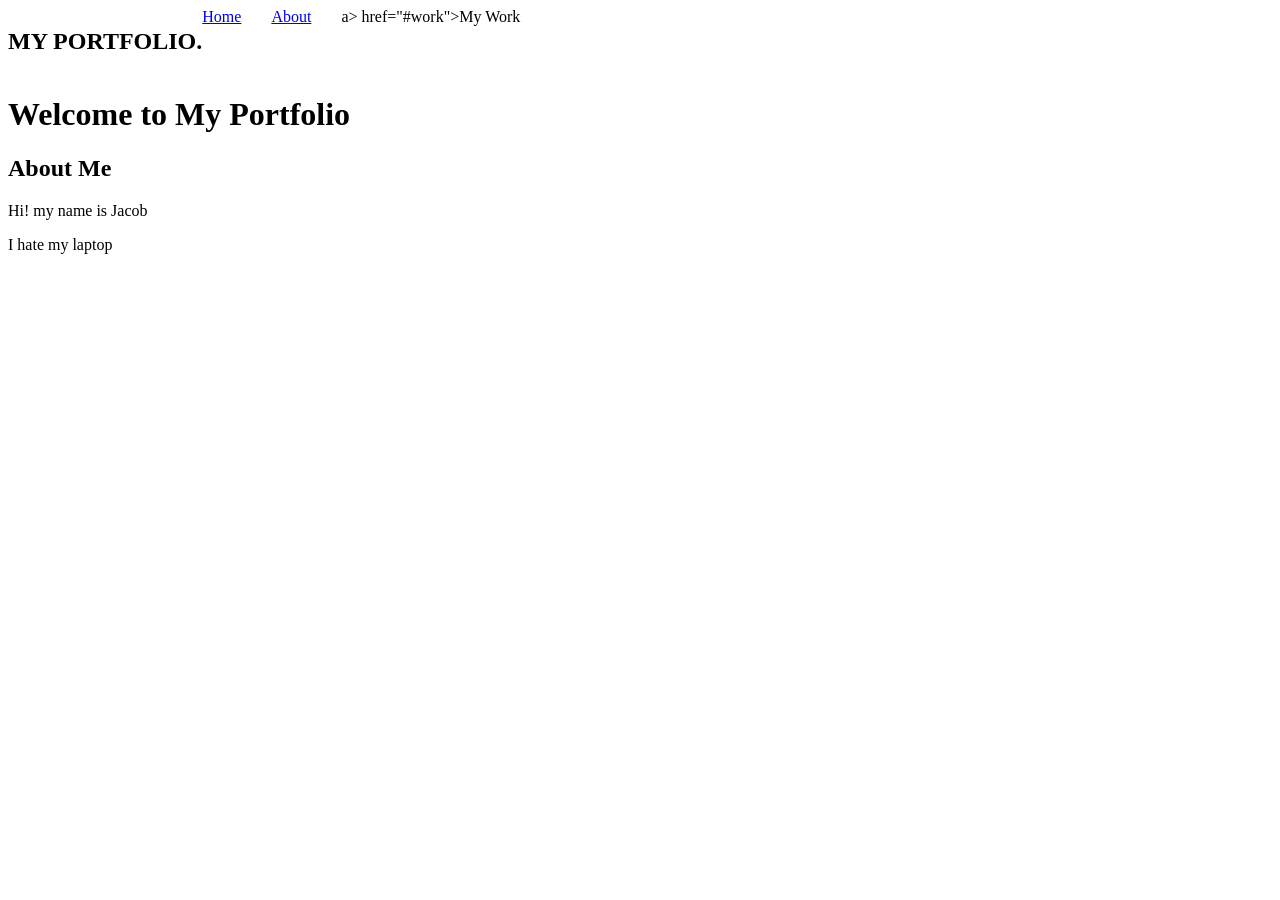
==== index.html @ 8d76a69f "updates" ====
<!DOCTYPE html> 
<html lang="en">
<head> 
<title>My Portfolio</title>
<link rel="stylesheet" href="style.css">
</head>
<nav>
    <h2 class="logo">MY PORTFOLIO.</h2>

    <div class="nav-links">
        <a href="#home">Home</a>
        <a href="#about">About</a>
        a> href="#work">My Work</a>
        </div>
        
</nav>
<body>
<h1>Welcome to My Portfolio</h1>
<h2>About Me</h2>
<p>Hi! my name is Jacob</p>
<p>I hate my laptop</p>
</body>
</html>
---- style.css ----
body {
    backround-colour: lightblue
font-family: Arial, sans-serif
}


nav {
    display: flex;
    justify-content: space-between
    align-items: center;
    backroundcolour:  #1d1d1d 
    padding: 20px 40px;

}



logo {
    colour: white 
    font size: 22px
    font-weight: bold;
    margin: 0;

} 



.nav-links  {
    display: flex;
    gap: 30px

}


.navlinks a {
    colour: white;
}
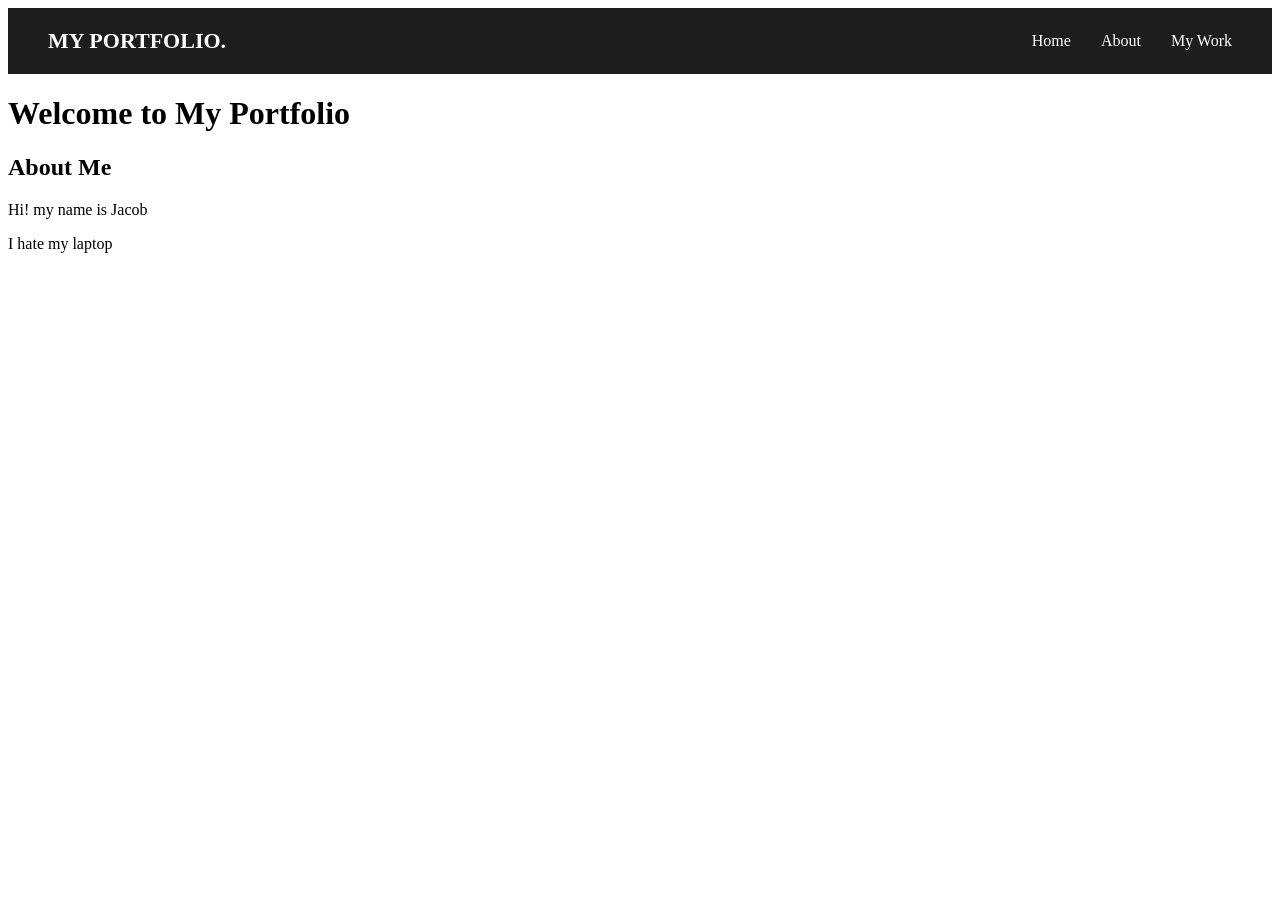
==== commit 1f9f4bed: "changes" ====
--- a/index.html
+++ b/index.html
@@ -1,23 +1,24 @@
-<!DOCTYPE html> 
+<!doctype html>
 <html lang="en">
-<head> 
-<title>My Portfolio</title>
-<link rel="stylesheet" href="style.css">
-</head>
-<nav>
+  <head>
+    <title>My Portfolio</title>
+    <link rel="stylesheet" href="style.css" />
+  </head>
+  <nav>
     <h2 class="logo">MY PORTFOLIO.</h2>
+    <div class="nav-links">
+      <a href="index.html">Home</a>
+      <a href="about.html">About</a>
+      <a href="work.html">My Work</a>
+    </div>
+  </nav>
 
-    <div class="nav-links">
-        <a href="#home">Home</a>
-        <a href="#about">About</a>
-        a> href="#work">My Work</a>
-        </div>
-        
-</nav>
-<body>
-<h1>Welcome to My Portfolio</h1>
-<h2>About Me</h2>
-<p>Hi! my name is Jacob</p>
-<p>I hate my laptop</p>
-</body>
+  <body>
+    <h1>Welcome to My Portfolio</h1>
+    <h2>About Me</h2>
+    <p>Hi! my name is Jacob</p>
+    <p>I hate my laptop</p>
+  </body>
 </html>
+
+
--- a/style.css
+++ b/style.css
@@ -1,37 +1,85 @@
-body {
-    backround-colour: lightblue
-font-family: Arial, sans-serif
+/* Top Navigation Bar */
+nav {
+  display: flex;
+  justify-content: space-between;
+  align-items: center;
+  background-color: #1d1d1d;
+  padding: 20px 40px;
 }
 
-
-nav {
-    display: flex;
-    justify-content: space-between
-    align-items: center;
-    backroundcolour:  #1d1d1d 
-    padding: 20px 40px;
-
+/* Portfolio Logo */
+.logo {
+  color: white;
+  font-size: 22px;
+  font-weight: bold;
+  margin: 0;
 }
 
-
-
-logo {
-    colour: white 
-    font size: 22px
-    font-weight: bold;
-    margin: 0;
-
-} 
-
-
-
-.nav-links  {
-    display: flex;
-    gap: 30px
-
+/* Navigation Links */
+.nav-links {
+  display: flex;
+  gap: 30px;
 }
 
+/* Link Styling */
+.nav-links a {
+  color: white;
+  text-decoration: none;
+  font-size: 16px;
+}
 
-.navlinks a {
-    colour: white;
+/* Hover Effect */
+.nav-links a:hover {
+  color: #f4de50;
 }
+
+/* ABOUT PAGE */
+
+.about-grid {
+  display: grid;
+  grid-template-columns: 1fr 1fr;
+  gap: 40px;
+  padding: 40px;
+}
+
+.about-grid h1 {
+  font-size: 24px;
+  font-weight: normal;
+  margin: 0;
+}
+
+.intro p {
+  font-size: 25px;
+  line-height: 1.2;
+  margin: 0;
+}
+
+/* ABOUT IMG */
+
+.profile p {
+  font-size: 12px;
+}
+
+.profile img {
+  width: 100%;
+  max-width: 350px;
+  height: 300px;
+  object-fit: cover;
+}
+
+.experience {
+  padding-top: 0;
+}
+
+.experience p {
+  font-size: 12px;
+  margin-bottom: 20px;
+}
+
+.skill {
+  display: flex;
+  justify-content: space-between;
+  padding: 10px 0;
+  border-bottom: 1px solid #eeeeee;
+  font-size: 12px;
+}
